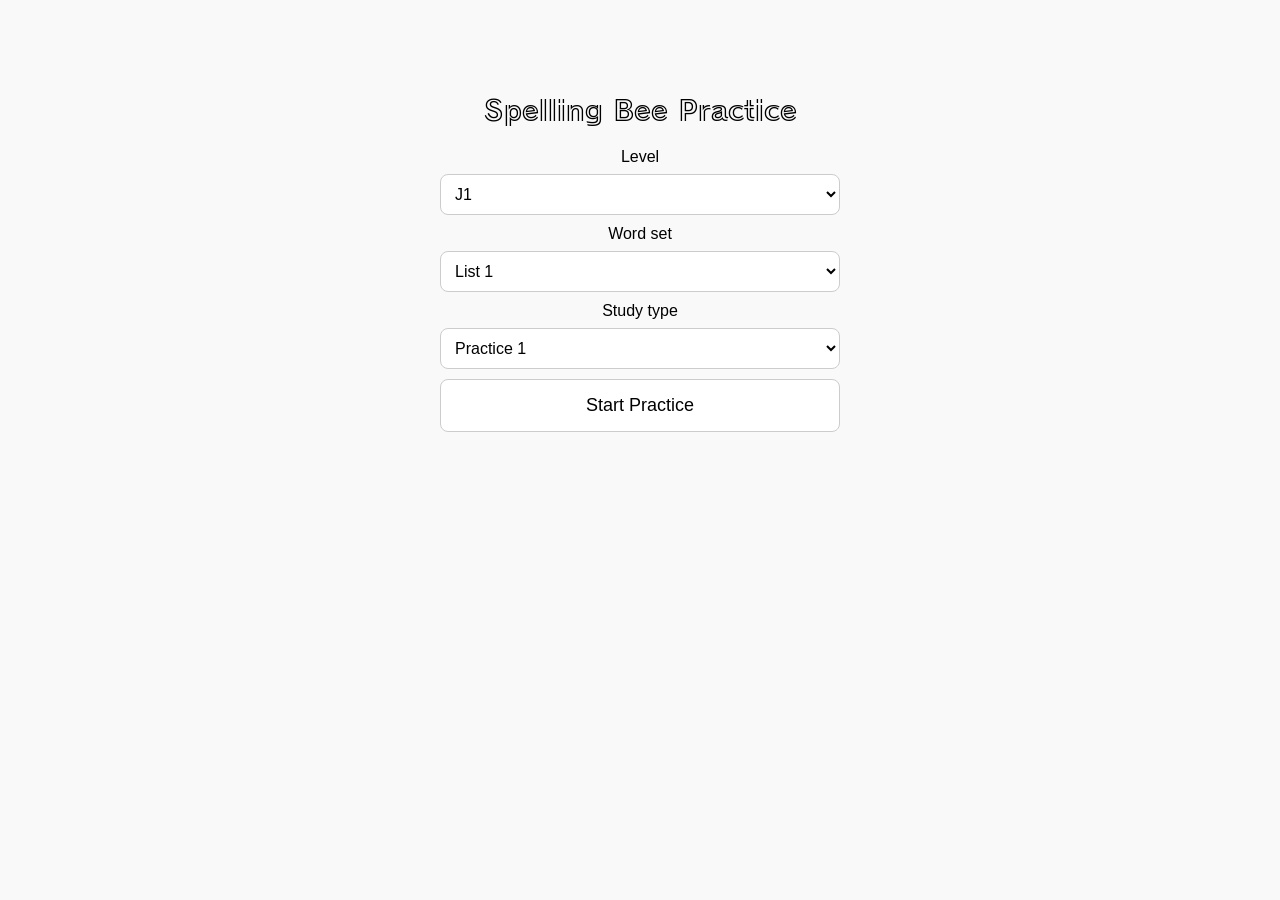
==== spelling-bee.html @ bbf0422c "Add Spelling Bee practice: landing page, game JS, sample questions JSON (assets expected in assets/s" ====
<!DOCTYPE html>
<html lang="en">
<head>
    <meta charset="utf-8">
    <meta name="viewport" content="width=device-width,initial-scale=1">
    <title>Spelling Bee Practice</title>
    <link rel="stylesheet" href="style.css">
    <style>
        /* small page-specific tweaks */
        #container{max-width:900px;margin:30px auto;padding:20px}
        label{display:block;margin:10px 0 6px}
        select,input[type="text"]{width:100%;padding:10px;font-size:16px}
        #play-btn{margin-top:8px;padding:10px 16px}
        #answer-area{margin-top:18px}
        #progress{margin-top:10px;color:#555}
        #message{margin-top:16px;font-weight:bold}
        .hidden{display:none}
    </style>
</head>
<body>
<div id="container">
    <h1>Spelling Bee Practice</h1>

    <div id="setup">
        <label for="levelSelect">Level</label>
        <select id="levelSelect">
            <option>J1</option>
            <option>J2</option>
            <option>TA</option>
            <option>T1</option>
            <option>T2</option>
        </select>

        <label for="listSelect">Word set</label>
        <select id="listSelect">
            <option>List 1</option>
            <option>List 2</option>
            <option>List 3</option>
            <option>List 4</option>
        </select>

        <label for="studySelect">Study type</label>
        <select id="studySelect">
            <option>Practice 1</option>
            <option>Practice 2</option>
            <option>Championship</option>
        </select>

        <button id="startBtn">Start Practice</button>
    </div>

    <div id="game" class="hidden">
        <div id="progress">Question <span id="qIndex">0</span> / <span id="qTotal">0</span></div>

        <div id="prompt" style="margin-top:14px;font-size:18px;color:#222"></div>

        <div id="audio-area" style="margin-top:12px">
            <button id="play-btn">Play Audio (or press Space)</button>
            <audio id="audio" class="hidden"></audio>
        </div>

        <div id="answer-area">
            <label for="answerInput">Type the exact spelling (case-sensitive, punctuation matters)</label>
            <input id="answerInput" type="text" autocomplete="off" />
            <div style="margin-top:8px">
                <button id="submitBtn">Submit (Enter)</button>
                <button id="skipBtn">Skip</button>
            </div>
        </div>

        <div id="message"></div>
    </div>

    <div id="final" class="hidden" style="margin-top:18px">
        <h2>Results</h2>
        <div id="final-summary"></div>
        <button id="backBtn">Back to Menu</button>
    </div>
</div>

<script src="spelling-bee.js" defer></script>
</body>
</html>
---- style.css ----
@import url('https://fonts.googleapis.com/css2?family=Train+One&display=swap');

/* Estilos Gerais (Padrão para Computador / Telas Grandes) */
:root {
    --legendary1: #2d1a47;
    --legendary2: #f59d34;
    --gold1: #c99a3e;
    --gold2: #f7d165;
    --silver1: #666b7d;
    --silver2: #ccd2de;
    --bronze1: #713221;
    --bronze2: #f7b585;
}

* {
    box-sizing: border-box;
}

body {
    font-family: sans-serif;
    text-align: center;
    padding: 20px;
    max-width: 850px;
    margin: 0 auto;
    background-color: #f9f9f9;
}

.hidden {
    display: none !important;
}

h1 {
    font-family: "Train One", system-ui;
    font-size: 28px;
    font-weight: 300;
}

h2 {
    font-size: 22px;
}

/* Campos de Seleção (Dropdowns) */
select {
    padding: 12px;
    font-size: 16px;
    margin: 8px auto;
    border-radius: 8px;
    border: 1px solid #ccc;
    width: 80%;
    max-width: 400px;
    display: block;
    background-color: #fff;
    cursor: pointer;
}

/* Configuração Padrão de Botões */
button {
    padding: 15px;
    margin: 10px auto;
    cursor: pointer;
    width: 80%;
    max-width: 400px;
    font-size: 18px;
    border-radius: 8px;
    border: 1px solid #ccc;
    background-color: #fff;
    display: block;
    transition: background-color 0.2s, opacity 0.2s;
}

button:hover:not(:disabled) {
    background-color: #f0f0f0;
}

/* Estado de botões desabilitados */
button:disabled {
    opacity: 0.5;
    cursor: not-allowed !important;
    background-color: #eaeaea;
    border-color: #ddd;
}

/* Respostas Solo (Correta / Incorreta) */
.correct {
    background-color: #2ecc71 !important; /* Fundo Verde destacado */
    border-color: #27ae60 !important;
    color: #000000 !important;            /* Texto Preto */
    font-weight: bold;
}

.wrong {
    background-color: #ff6b6b !important; /* Fundo Vermelho/Rosa destacado */
    border-color: #ee5253 !important;
    color: #000000 !important;            /* Texto Preto */
    font-weight: bold;
}

#timer-display {
    font-size: 30px;
    font-weight: bold;
    color: #0066cc;
    margin: 15px;
}

#score-display {
    font-size: 22px;
    font-weight: bold;
    color: #333;
    margin-bottom: 15px;
}

/* Área de Mídia (Imagens e Áudios) */
#media-container img {
    max-width: 100%;
    height: auto;
    max-height: 250px;
    border-radius: 8px;
    margin-bottom: 10px;
}

/* --- PAINEL DO PROFESSOR E MULTIPLAYER (TEAMS) --- */
#scoreboard {
    background-color: #edf2f7;
    border: 2px dashed #cbd5e0;
    border-radius: 12px;
    padding: 18px;
    margin: 20px 0;
}

/* Botão "Ninguém Pontuou / Revelar Resposta" */
.teacher-controls button {
    width: auto !important;
    max-width: 100% !important;
    display: inline-block !important;
    margin: 0 0 15px 0 !important;
    font-weight: bold;
}

.team-box {
    border: 2px solid #cbd5e0;
    padding: 12px;
    border-radius: 8px;
    min-width: 130px;
    background: #fff;
    box-shadow: 0 2px 5px rgba(0,0,0,0.05);
}

.team-score {
    font-size: 28px;
    font-weight: bold;
    color: #2d3748;
    margin: 6px 0;
}

/* Botão de adicionar ponto dentro da caixa do time */
.team-box button {
    width: 100% !important;
    max-width: 100% !important;
    display: block !important;
    margin: 6px 0 0 0 !important;
    padding: 8px 12px !important;
    font-size: 15px !important;
    font-weight: bold;
}

/* Estilos para as Badges na Tela Final */
.badge-box {
    padding: 20px;
    margin: 20px auto;
    border-radius: 12px;
    width: 90%;
    max-width: 400px;
    box-shadow: 0 4px 6px rgba(0,0,0,0.1);
}

.badge-legendary { background-color: var(--legendary1); color: var(--legendary2); }
.badge-gold { background-color: var(--gold1); color: var(--gold2); }
.badge-silver { background-color: var(--silver1); color: var(--silver2); }
.badge-bronze { background-color: var(--bronze1); color: var(--bronze2); }

/* Preview da Badge e Botão de Download */
.badge-image {
    max-width: 100%;
    height: auto;
    display: block;
    margin: 12px auto;
    border-radius: 8px;
    box-shadow: 0 3px 6px rgba(0,0,0,0.12);
}

.download-btn {
    display: inline-block;
    margin: 10px auto;
    padding: 10px 16px;
    border-radius: 8px;
    font-weight: 700;
    cursor: pointer;
    border: none;
    box-shadow: 0 2px 4px rgba(0,0,0,0.08);
    transition: transform 0.08s ease, box-shadow 0.12s ease;
    font-size: 16px;
    outline: none;
    text-decoration: none;
}

.download-btn:hover { transform: translateY(-1px); box-shadow: 0 4px 8px rgba(0,0,0,0.12); }
.download-btn:active { transform: translateY(0); }

.download-btn.legendary, .download-btn.badge-legendary { background-color: var(--legendary1); color: var(--legendary2); }
.download-btn.gold, .download-btn.badge-gold { background-color: var(--gold1); color: var(--gold2); }
.download-btn.silver, .download-btn.badge-silver { background-color: var(--silver1); color: var(--silver2); }
.download-btn.bronze, .download-btn.badge-bronze { background-color: var(--bronze1); color: var(--bronze2); }

.download-btn.badge-legendary:hover { background-color: var(--legendary2); color: var(--legendary1); }
.download-btn.badge-gold:hover { background-color: var(--gold2); color: var(--gold1); }
.download-btn.badge-silver:hover { background-color: var(--silver2); color: var(--silver1); }
.download-btn.badge-bronze:hover { background-color: var(--bronze2); color: var(--bronze1); }

/* --- OTIMIZAÇÃO PARA SMARTPHONES (Telas menores que 600px) --- */
@media screen and (max-width: 600px) {
    body {
        padding: 15px 0;
    }
    h1 {
        font-size: 24px;
        font-weight: 400;
    }
    h2 {
        font-size: 18px;
    }
    button, select {
        width: 92%;
        padding: 16px;
        font-size: 16px;
        margin: 8px auto;
    }
    .download-btn { 
        width: 90%; 
        display: block; 
    }
    .team-box {
        min-width: 45%;
    }
}
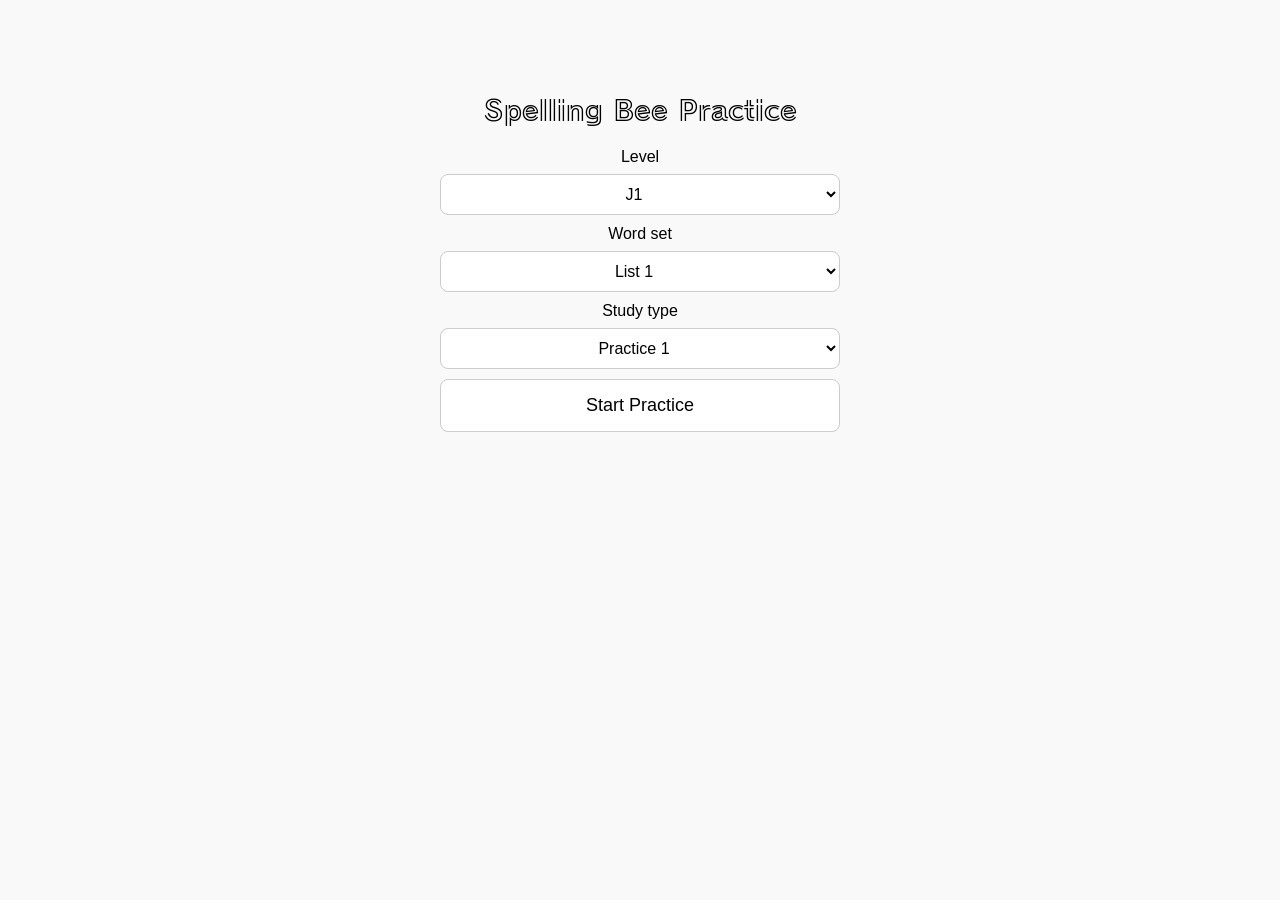
==== commit 6f828c97: "Center text in input and select elements" ====
--- a/spelling-bee.html
+++ b/spelling-bee.html
@@ -9,12 +9,13 @@
         /* small page-specific tweaks */
         #container{max-width:900px;margin:30px auto;padding:20px}
         label{display:block;margin:10px 0 6px}
-        select,input[type="text"]{width:100%;padding:10px;font-size:16px}
+        select,input[type="text"]{width:100%;padding:10px;font-size:16px;text-align:center}
         #play-btn{margin-top:8px;padding:10px 16px}
         #answer-area{margin-top:18px}
         #progress{margin-top:10px;color:#555}
         #message{margin-top:16px;font-weight:bold}
         .hidden{display:none}
+        #setup{margin:10px auto}
     </style>
 </head>
 <body>
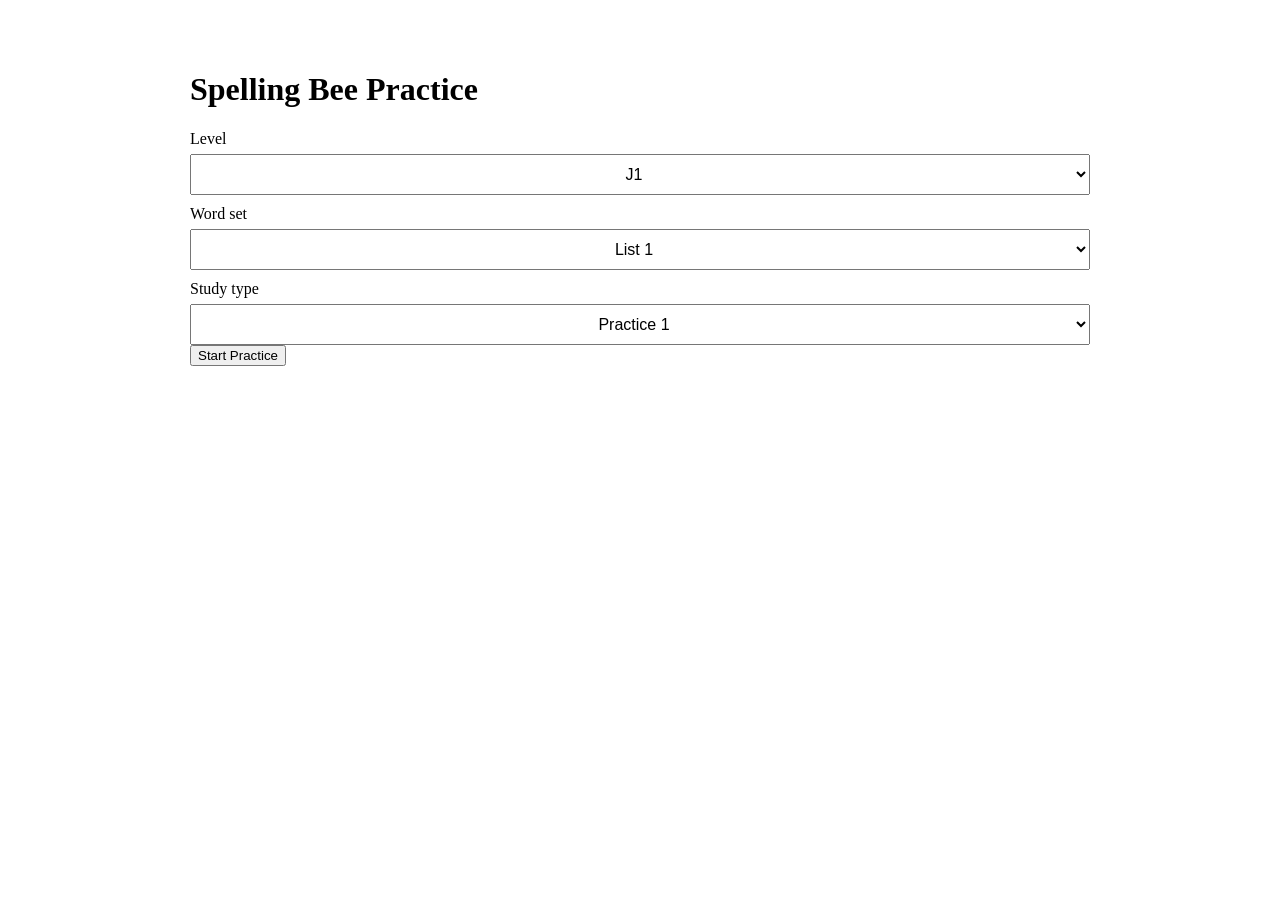
==== commit d94deb6d: "Add files via upload" ====
--- a/spelling-bee.html
+++ b/spelling-bee.html
@@ -4,7 +4,7 @@
     <meta charset="utf-8">
     <meta name="viewport" content="width=device-width,initial-scale=1">
     <title>Spelling Bee Practice</title>
-    <link rel="stylesheet" href="style.css">
+    <link rel="stylesheet" href="css/style.css">
     <style>
         /* small page-specific tweaks */
         #container{max-width:900px;margin:30px auto;padding:20px}
@@ -79,6 +79,6 @@
     </div>
 </div>
 
-<script src="spelling-bee.js" defer></script>
+<script src="js/spelling-bee.js" defer></script>
 </body>
 </html>
